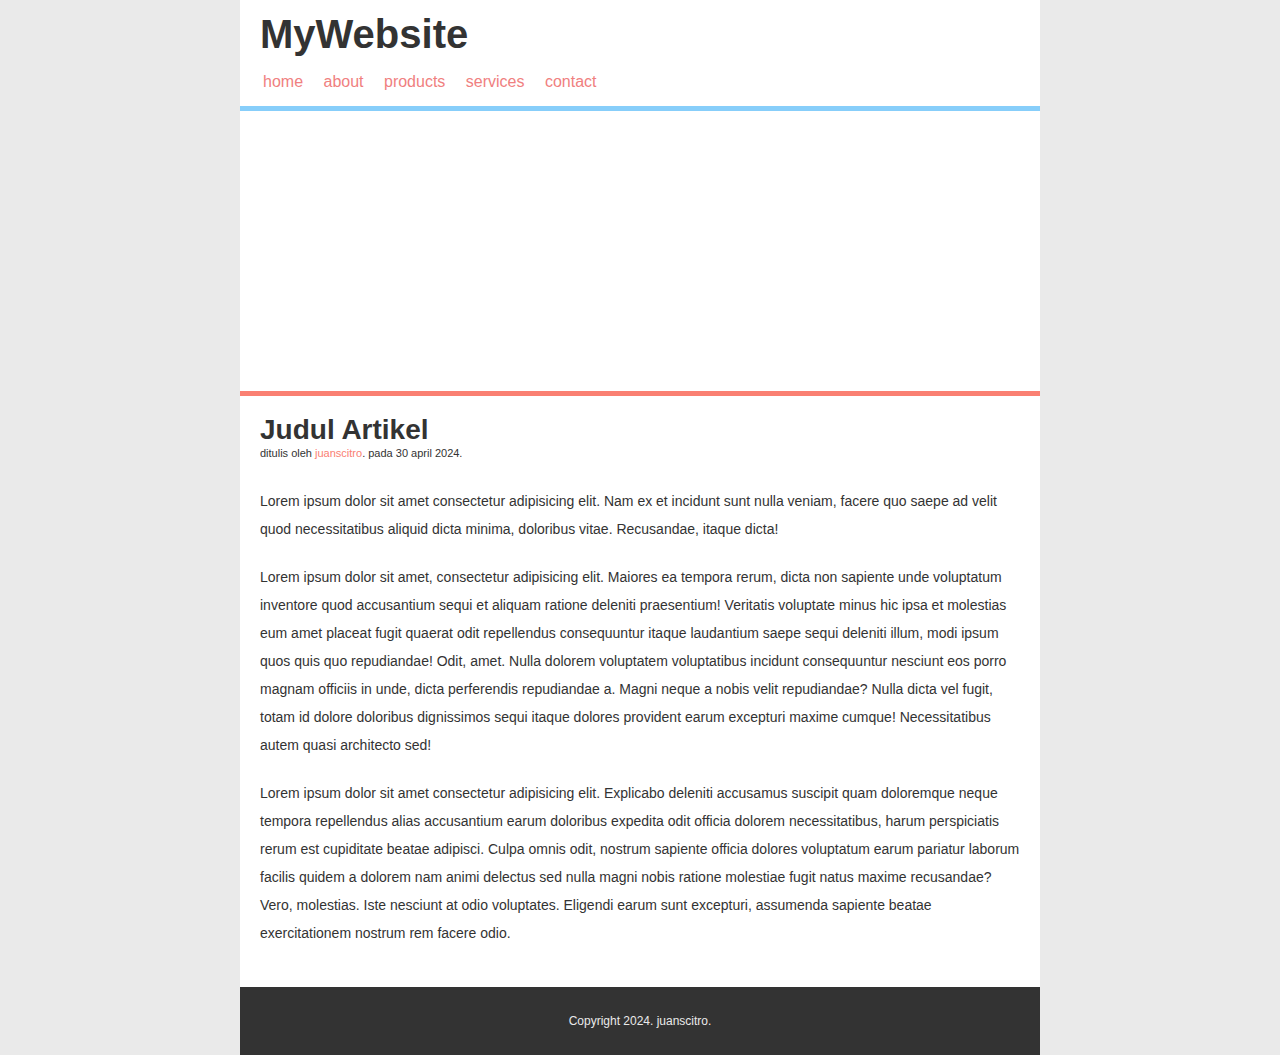
==== Simple website/index.html @ 4bf9933b "Add files via upload" ====
<!DOCTYPE html>
<html lang="en">
  <head>
    <link rel="stylesheet" href="style.css" />
    <meta charset="UTF-8" />
    <meta name="viewport" content="width=device-width, initial-scale=1.0" />
    <title>Latihan Box Model</title>
  </head>
  <body>
    <div class="container">
      <div class="header">
        <h1 class="judul">MyWebsite</h1>
        <ul>
          <li><a href="#">home</a></li>
          <li><a href="#">about</a></li>
          <li><a href="#">products</a></li>
          <li><a href="#">services</a></li>
          <li><a href="#">contact</a></li>
        </ul>
      </div>
      <div class="hero"></div>
      <div class="content">
        <h2>Judul Artikel</h2>
        <p class="penulis">
          ditulis oleh <a href="#">juanscitro</a>. pada 30 april 2024.
        </p>

        <p>
          Lorem ipsum dolor sit amet consectetur adipisicing elit. Nam ex et
          incidunt sunt nulla veniam, facere quo saepe ad velit quod
          necessitatibus aliquid dicta minima, doloribus vitae. Recusandae,
          itaque dicta!
        </p>

        <p>
          Lorem ipsum dolor sit amet, consectetur adipisicing elit. Maiores ea
          tempora rerum, dicta non sapiente unde voluptatum inventore quod
          accusantium sequi et aliquam ratione deleniti praesentium! Veritatis
          voluptate minus hic ipsa et molestias eum amet placeat fugit quaerat
          odit repellendus consequuntur itaque laudantium saepe sequi deleniti
          illum, modi ipsum quos quis quo repudiandae! Odit, amet. Nulla dolorem
          voluptatem voluptatibus incidunt consequuntur nesciunt eos porro
          magnam officiis in unde, dicta perferendis repudiandae a. Magni neque
          a nobis velit repudiandae? Nulla dicta vel fugit, totam id dolore
          doloribus dignissimos sequi itaque dolores provident earum excepturi
          maxime cumque! Necessitatibus autem quasi architecto sed!
        </p>

        <p>
          Lorem ipsum dolor sit amet consectetur adipisicing elit. Explicabo
          deleniti accusamus suscipit quam doloremque neque tempora repellendus
          alias accusantium earum doloribus expedita odit officia dolorem
          necessitatibus, harum perspiciatis rerum est cupiditate beatae
          adipisci. Culpa omnis odit, nostrum sapiente officia dolores
          voluptatum earum pariatur laborum facilis quidem a dolorem nam animi
          delectus sed nulla magni nobis ratione molestiae fugit natus maxime
          recusandae? Vero, molestias. Iste nesciunt at odio voluptates.
          Eligendi earum sunt excepturi, assumenda sapiente beatae
          exercitationem nostrum rem facere odio.
        </p>
      </div>
      <div class="footer">
        <p class="copy">Copyright 2024. juanscitro.</p>
      </div>
    </div>
  </body>
</html>
---- Simple website/style.css ----
/* http://meyerweb.com/eric/tools/css/reset/ 
   v2.0 | 20110126
   License: none (public domain)
*/

html,
body,
div,
span,
applet,
object,
iframe,
h1,
h2,
h3,
h4,
h5,
h6,
p,
blockquote,
pre,
a,
abbr,
acronym,
address,
big,
cite,
code,
del,
dfn,
em,
img,
ins,
kbd,
q,
s,
samp,
small,
strike,
strong,
sub,
sup,
tt,
var,
b,
u,
i,
center,
dl,
dt,
dd,
ol,
ul,
li,
fieldset,
form,
label,
legend,
table,
caption,
tbody,
tfoot,
thead,
tr,
th,
td,
article,
aside,
canvas,
details,
embed,
figure,
figcaption,
footer,
header,
hgroup,
menu,
nav,
output,
ruby,
section,
summary,
time,
mark,
audio,
video {
  margin: 0;
  padding: 0;
  border: 0;
  font-size: 100%;
  font: inherit;
  vertical-align: baseline;
}
/* HTML5 display-role reset for older browsers */
article,
aside,
details,
figcaption,
figure,
footer,
header,
hgroup,
menu,
nav,
section {
  display: block;
}
body {
  line-height: 1;
}
ol,
ul {
  list-style: none;
}
blockquote,
q {
  quotes: none;
}
blockquote:before,
blockquote:after,
q:before,
q:after {
  content: "";
  content: none;
}
table {
  border-collapse: collapse;
  border-spacing: 0;
}

/* code */
body {
  font: 16px/28px arial, sans-serif;
  background-color: #eaeaea;
  color: #333333;
  background-image: url(img/geometric-leaves.webp);
}

.container {
  width: 800px;
  margin: auto;
  background-color: #fff;
}

.header {
  padding: 20px;
  padding-bottom: 10px;
}

.header .judul {
  font-size: 40px;
  font-weight: bold;
}

.header ul li {
  display: inline-block;
  margin-top: 20px;
  margin-right: 10px;
}

.header a {
  text-decoration: none;
  color: lightcoral;
  padding: 3px;
}

.header a:hover {
  background-color: aquamarine;
  color: white;
}

.hero {
  height: 280px;
  background-image: url(img/andras-vas-Bd7gNnWJBkU-unsplash.jpg);
  background-size: cover;
  background-position: 0 -180px;
  border-top: 5px solid lightskyblue;
  border-bottom: 5px solid salmon;
}

.content {
  padding: 20px;
}

.content h2 {
  font-size: 28px;
  font-weight: bold;
}

.content .penulis {
  font-size: 11px;
  margin-top: -5px;
}

.content .penulis a {
  color: salmon;
  text-decoration: none;
}

.content p {
  margin-bottom: 20px;
  font-size: 14px;
}

.footer {
  background-color: #333;
  padding: 20px;
}

.footer .copy {
  color: #eaeaea;
  text-align: center;
  font-size: 12px;
}
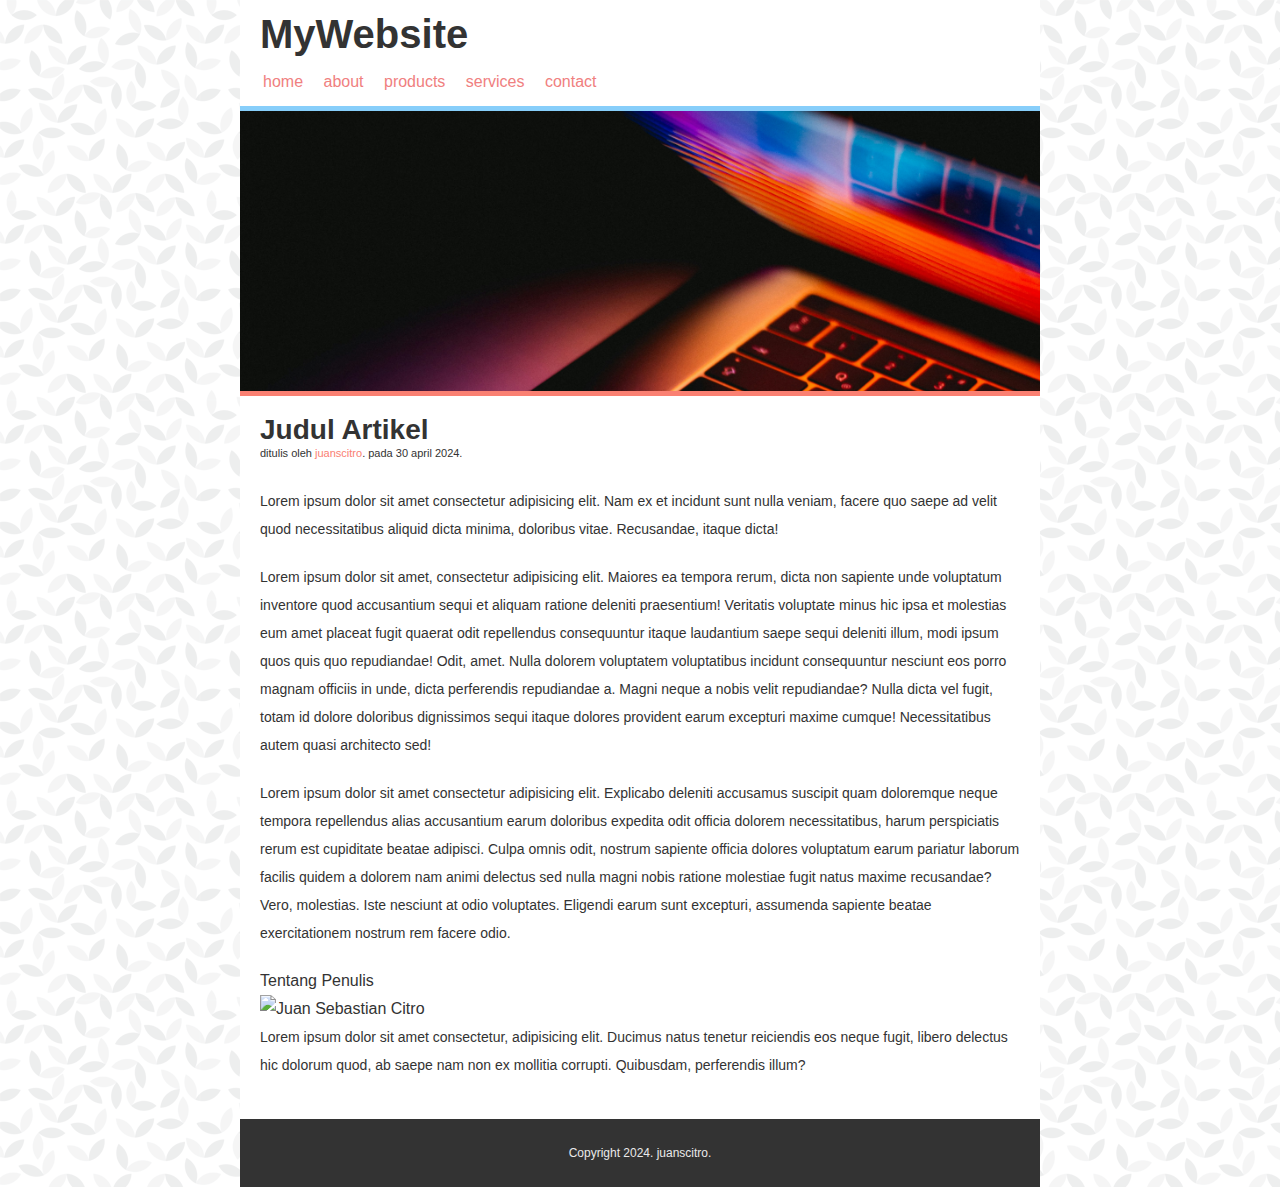
==== commit fb744471: "index.html" ====
--- a/Simple website/index.html
+++ b/Simple website/index.html
@@ -19,45 +19,57 @@
         </ul>
       </div>
       <div class="hero"></div>
-      <div class="content">
-        <h2>Judul Artikel</h2>
-        <p class="penulis">
-          ditulis oleh <a href="#">juanscitro</a>. pada 30 april 2024.
-        </p>
+      <div class="content cf">
+        <div class="main">
+          <h2>Judul Artikel</h2>
+          <p class="penulis">
+            ditulis oleh <a href="#">juanscitro</a>. pada 30 april 2024.
+          </p>
 
-        <p>
-          Lorem ipsum dolor sit amet consectetur adipisicing elit. Nam ex et
-          incidunt sunt nulla veniam, facere quo saepe ad velit quod
-          necessitatibus aliquid dicta minima, doloribus vitae. Recusandae,
-          itaque dicta!
-        </p>
+          <p>
+            Lorem ipsum dolor sit amet consectetur adipisicing elit. Nam ex et
+            incidunt sunt nulla veniam, facere quo saepe ad velit quod
+            necessitatibus aliquid dicta minima, doloribus vitae. Recusandae,
+            itaque dicta!
+          </p>
 
-        <p>
-          Lorem ipsum dolor sit amet, consectetur adipisicing elit. Maiores ea
-          tempora rerum, dicta non sapiente unde voluptatum inventore quod
-          accusantium sequi et aliquam ratione deleniti praesentium! Veritatis
-          voluptate minus hic ipsa et molestias eum amet placeat fugit quaerat
-          odit repellendus consequuntur itaque laudantium saepe sequi deleniti
-          illum, modi ipsum quos quis quo repudiandae! Odit, amet. Nulla dolorem
-          voluptatem voluptatibus incidunt consequuntur nesciunt eos porro
-          magnam officiis in unde, dicta perferendis repudiandae a. Magni neque
-          a nobis velit repudiandae? Nulla dicta vel fugit, totam id dolore
-          doloribus dignissimos sequi itaque dolores provident earum excepturi
-          maxime cumque! Necessitatibus autem quasi architecto sed!
-        </p>
+          <p>
+            Lorem ipsum dolor sit amet, consectetur adipisicing elit. Maiores ea
+            tempora rerum, dicta non sapiente unde voluptatum inventore quod
+            accusantium sequi et aliquam ratione deleniti praesentium! Veritatis
+            voluptate minus hic ipsa et molestias eum amet placeat fugit quaerat
+            odit repellendus consequuntur itaque laudantium saepe sequi deleniti
+            illum, modi ipsum quos quis quo repudiandae! Odit, amet. Nulla
+            dolorem voluptatem voluptatibus incidunt consequuntur nesciunt eos
+            porro magnam officiis in unde, dicta perferendis repudiandae a.
+            Magni neque a nobis velit repudiandae? Nulla dicta vel fugit, totam
+            id dolore doloribus dignissimos sequi itaque dolores provident earum
+            excepturi maxime cumque! Necessitatibus autem quasi architecto sed!
+          </p>
 
-        <p>
-          Lorem ipsum dolor sit amet consectetur adipisicing elit. Explicabo
-          deleniti accusamus suscipit quam doloremque neque tempora repellendus
-          alias accusantium earum doloribus expedita odit officia dolorem
-          necessitatibus, harum perspiciatis rerum est cupiditate beatae
-          adipisci. Culpa omnis odit, nostrum sapiente officia dolores
-          voluptatum earum pariatur laborum facilis quidem a dolorem nam animi
-          delectus sed nulla magni nobis ratione molestiae fugit natus maxime
-          recusandae? Vero, molestias. Iste nesciunt at odio voluptates.
-          Eligendi earum sunt excepturi, assumenda sapiente beatae
-          exercitationem nostrum rem facere odio.
-        </p>
+          <p>
+            Lorem ipsum dolor sit amet consectetur adipisicing elit. Explicabo
+            deleniti accusamus suscipit quam doloremque neque tempora
+            repellendus alias accusantium earum doloribus expedita odit officia
+            dolorem necessitatibus, harum perspiciatis rerum est cupiditate
+            beatae adipisci. Culpa omnis odit, nostrum sapiente officia dolores
+            voluptatum earum pariatur laborum facilis quidem a dolorem nam animi
+            delectus sed nulla magni nobis ratione molestiae fugit natus maxime
+            recusandae? Vero, molestias. Iste nesciunt at odio voluptates.
+            Eligendi earum sunt excepturi, assumenda sapiente beatae
+            exercitationem nostrum rem facere odio.
+          </p>
+        </div>
+        <div class="sidebar">
+          <h3>Tentang Penulis</h3>
+          <img src="img/jns.png" alt="Juan Sebastian Citro" />
+          <p>
+            Lorem ipsum dolor sit amet consectetur, adipisicing elit. Ducimus
+            natus tenetur reiciendis eos neque fugit, libero delectus hic
+            dolorum quod, ab saepe nam non ex mollitia corrupti. Quibusdam,
+            perferendis illum?
+          </p>
+        </div>
       </div>
       <div class="footer">
         <p class="copy">Copyright 2024. juanscitro.</p>
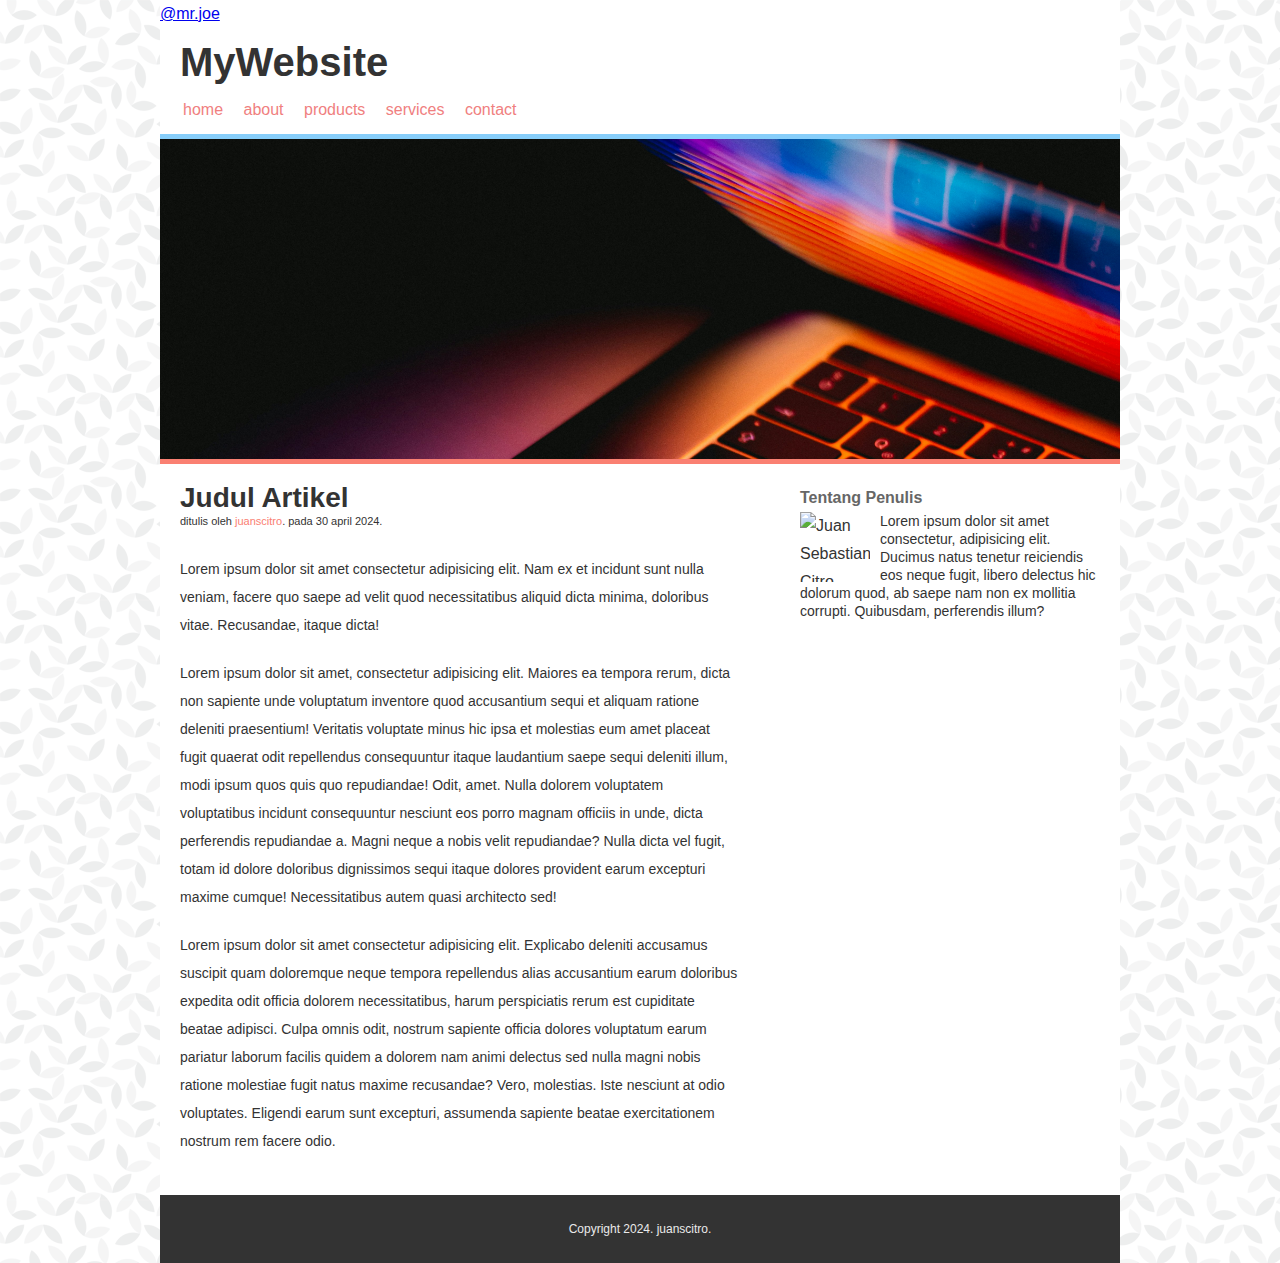
==== commit 724242b0: "index.html" ====
--- a/Simple website/index.html
+++ b/Simple website/index.html
@@ -7,7 +7,11 @@
     <title>Latihan Box Model</title>
   </head>
   <body>
+    <div class="top-bar"></div>
     <div class="container">
+      <a href="https://www.w3schools.com/" class="twitter" target="_blank"
+        >@mr.joe</a
+      >
       <div class="header">
         <h1 class="judul">MyWebsite</h1>
         <ul>
--- a/Simple website/style.css
+++ b/Simple website/style.css
@@ -137,7 +137,7 @@
 }
 
 .container {
-  width: 800px;
+  width: 960px;
   margin: auto;
   background-color: #fff;
 }
@@ -170,36 +170,61 @@
 }
 
 .hero {
-  height: 280px;
+  height: 320px;
   background-image: url(img/andras-vas-Bd7gNnWJBkU-unsplash.jpg);
   background-size: cover;
-  background-position: 0 -180px;
+  background-position: 0 -230px;
   border-top: 5px solid lightskyblue;
   border-bottom: 5px solid salmon;
 }
 
-.content {
-  padding: 20px;
-}
-
-.content h2 {
+.main {
+  width: 600px;
+  padding: 20px;
+  box-sizing: border-box;
+  float: left;
+}
+
+.main h2 {
   font-size: 28px;
   font-weight: bold;
 }
 
-.content .penulis {
+.main .penulis {
   font-size: 11px;
   margin-top: -5px;
 }
 
-.content .penulis a {
+.main .penulis a {
   color: salmon;
   text-decoration: none;
 }
 
-.content p {
+.main p {
   margin-bottom: 20px;
   font-size: 14px;
+}
+
+.sidebar {
+  width: 300px;
+  float: right;
+  padding: 20px;
+}
+
+.sidebar h3 {
+  font-weight: bold;
+  color: #666;
+}
+
+.sidebar img {
+  width: 70px;
+  height: 70px;
+  float: left;
+  padding-right: 10px;
+}
+
+.sidebar p {
+  font: 12px/18px arial;
 }
 
 .footer {
@@ -212,3 +237,30 @@
   text-align: center;
   font-size: 12px;
 }
+
+/* clearfix */
+.cf:before,
+.cf:after {
+  content: " "; /* 1 */
+  display: table; /* 2 */
+}
+
+.cf:after {
+  clear: both;
+}
+
+.content p {
+  margin-bottom: 20px;
+  font-size: 14px;
+}
+
+.footer {
+  background-color: #333;
+  padding: 20px;
+}
+
+.footer .copy {
+  color: #eaeaea;
+  text-align: center;
+  font-size: 12px;
+}
